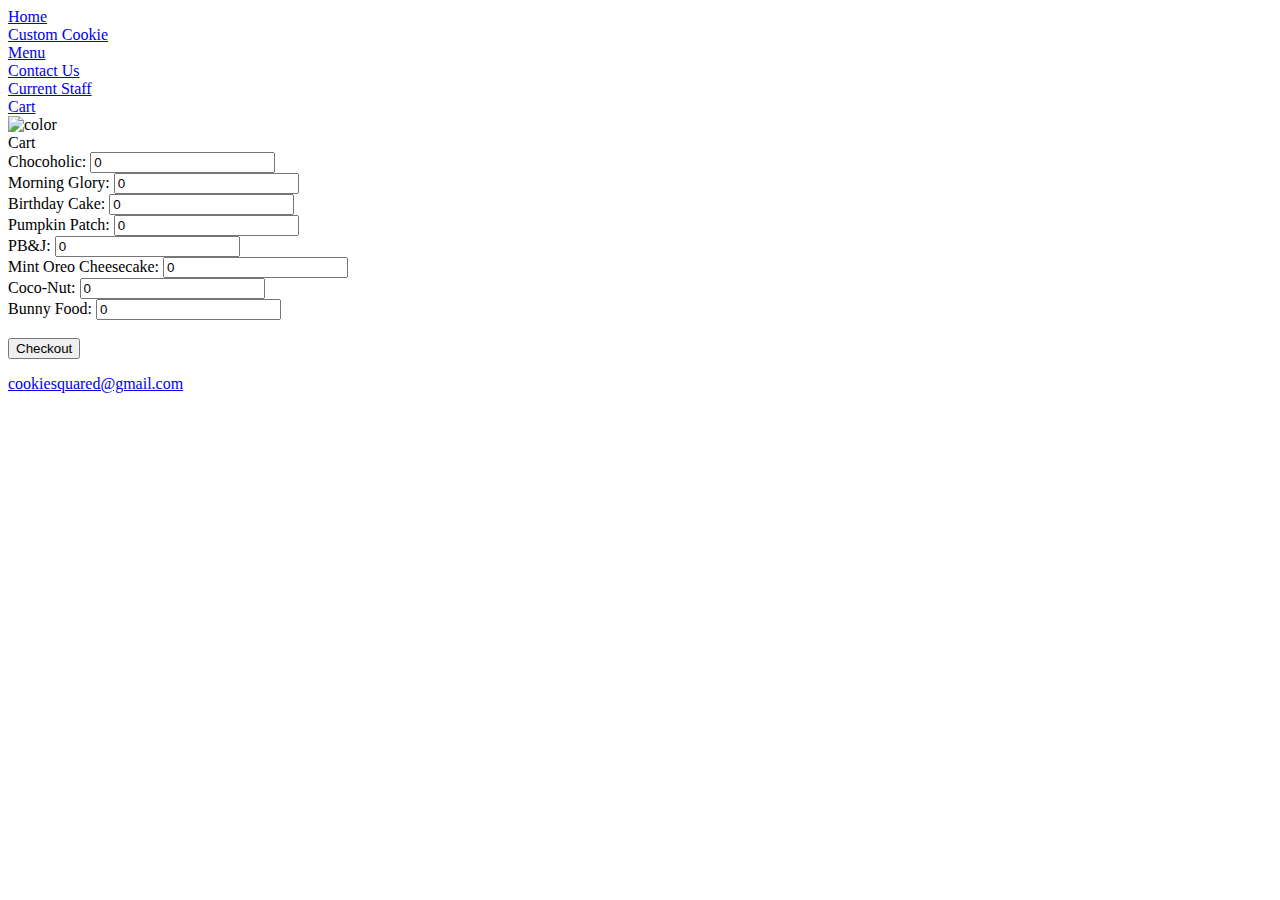
==== cart.html @ db933d61 "Header Fix" ====
<!DOCTYPE html>
<html>
	<!-- link to main stylesheet -->
	<link rel="stylesheet" type="text/css" href="/css/main.css">
	
		<div class="header">   		
        		<div><a href="index.html">Home</a></div>
	        	<div><a href="customcookie.html">Custom Cookie</a></div>
        		<div><a href="menu.html">Menu</a></div>
            	<div><a href="contact.html">Contact Us</a></div>
	        	<div><a href="staff.html">Current Staff</a></div>
				<div><a href="cart.html">Cart</a></div>
    		
		</div>
	
	
	<div class="container">
  		<img src="https://cdn4.iconfinder.com/data/icons/shopping-21/64/shopping-01-512.png"
		     alt="color"">
  		<div class="centered">Cart</div>
	</div>
	
	<body>
		
		<form>
	Chocoholic:
  	<input type="text" id="Chocoholic" value="0">
  	<br>
  	Morning Glory:
  	<input type="text" id="MorningGlory" value="0">
  	<br>
  	Birthday Cake:
  	<input type="text" id="BirthdayCake" value="0">
  	<br>
  	Pumpkin Patch:
  	<input type="text" id="PumpkinPatch" value="0">
  	<br>
  	PB&J:
  	<input type="text" id="PeanutButter" value="0">
  	<br>
  	Mint Oreo Cheesecake:
  	<input type="text" id="MintOreo" value="0">
  	<br>
  	Coco-Nut:
  	<input type="text" id="Coconut" value="0">
  	<br>
  	Bunny Food:
  	<input type="text" id="BunnyFood" value="0">
  	<br><br>
  	<input type="button" onclick="price()" value="Checkout">
</form>

<p id="receipt"></p>

<script>

var prices = {Chocoholic: 3.25, MorningGlory: 2, BirthdayCake: 1.50, PumpkinPatch: 3.25, PeanutButter: 1.50, MintOreo: 2, Coconut: 3, BunnyFood: 3};
var quantities = {Chocoholic: 0, MorningGlory: 0, BirthdayCake: 0, PumpkinPatch: 0, PeanutButter: 0, MintOreo: 0, Coconut: 0, BunnyFood: 0};
var names = {Chocoholic: "Chocoholic", MorningGlory: "Morning Glory", BirthdayCake: "Birthday Cake", PumpkinPatch: "Pumpkin Patch", PeanutButter: "PB&J", MintOreo: "Mint Oreo Cheesecake", Coconut: "Coco-Nut", BunnyFood: "Bunny Food"};

function price(){
	var total = 0;

	//calculating total
	for (var key in quantities){
		var number = document.getElementById(key).value;
		quantities[key] = number;
	}
	
	//items
	var ChocoholicPrice = prices['Chocoholic'] * quantities['Chocoholic'];
	var MorningGloryPrice = prices['MorningGlory'] * quantities['MorningGlory'];
	var BirthdayCakePrice = prices['BirthdayCake'] * quantities['BirthdayCake'];
	var PumpkinPatchPrice = prices['PumpkinPatch'] * quantities['PumpkinPatch'];
	var PeanutButterPrice = prices['PeanutButter'] * quantities['PeanutButter'];
	var MintOreoPrice = prices['MintOreo'] * quantities['MintOreo'];
	var CoconutPrice = prices['Coconut'] * quantities['Coconut'];
	var BunnyFoodPrice = prices['BunnyFood'] * quantities['BunnyFood'];
	var totalbeforePrice = ChocoholicPrice + MorningGloryPrice + BirthdayCakePrice + PumpkinPatchPrice + PeanutButterPrice + MintOreoPrice + CoconutPrice + BunnyFoodPrice;

	//tax
	var tax = totalbeforePrice * .0625;
	total = totalbeforePrice + tax;

	//decimals
	ChocoholicPrice = ChocoholicPrice.toFixed(2);
	MorningGloryPrice = MorningGloryPrice.toFixed(2);
	BirthdayCakePrice = BirthdayCakePrice.toFixed(2);
	PumpkinPatchPrice = PumpkinPatchPrice.toFixed(2);
	PeanutButterPrice = PeanutButterPrice.toFixed(2);
	MintOreoPrice = MintOreoPrice.toFixed(2);
	CoconutPrice = CoconutPrice.toFixed(2);
	BunnyFoodPrice = BunnyFoodPrice.toFixed(2);

	var totals = {Chocoholic: ChocoholicPrice, MorningGlory: MorningGloryPrice, BirthdayCake: BirthdayCakePrice, PumpkinPatch: PumpkinPatchPrice, PeanutButter: PeanutButterPrice, MintOreo: MintOreoPrice, Coconut: CoconutPrice, BunnyFood: BunnyFoodPrice};

	tax = tax.toFixed(2);
	totalbeforePrice = totalbeforePrice.toFixed(2);
	total = total.toFixed(2);
	
	//for output
	var output = "Receipt:" + "<br>";

	var counter = 0;
	for (var key in quantities){
		if (quantities[key] > 0){
			output += quantities[key] + " " + names[key] + ": $" + totals[key] + "<br>";
			counter++;
		}
	}

	if (counter == 0){
		output = "Maybe consider ordering something?"
	}
	else{
		output += "Tax: $" + tax + "<br>";
		output += "Total: $" + total + "<br>";
		output += "Please visit the <a href='checkout.html'>checkout page</a> to fill out delivery information!"
	}


	if (confirm("Place Order?")) {
		output = output;
	} 
	else {
		output = "Order Cancelled!";
	}

	document.getElementById("receipt").innerHTML = output;

}


</script>
	
		<footer>
    		
        		<a href="mailto:cookiesquared@gmail.com">cookiesquared@gmail.com</a>
		
	</footer>
		
	</body>

</html>
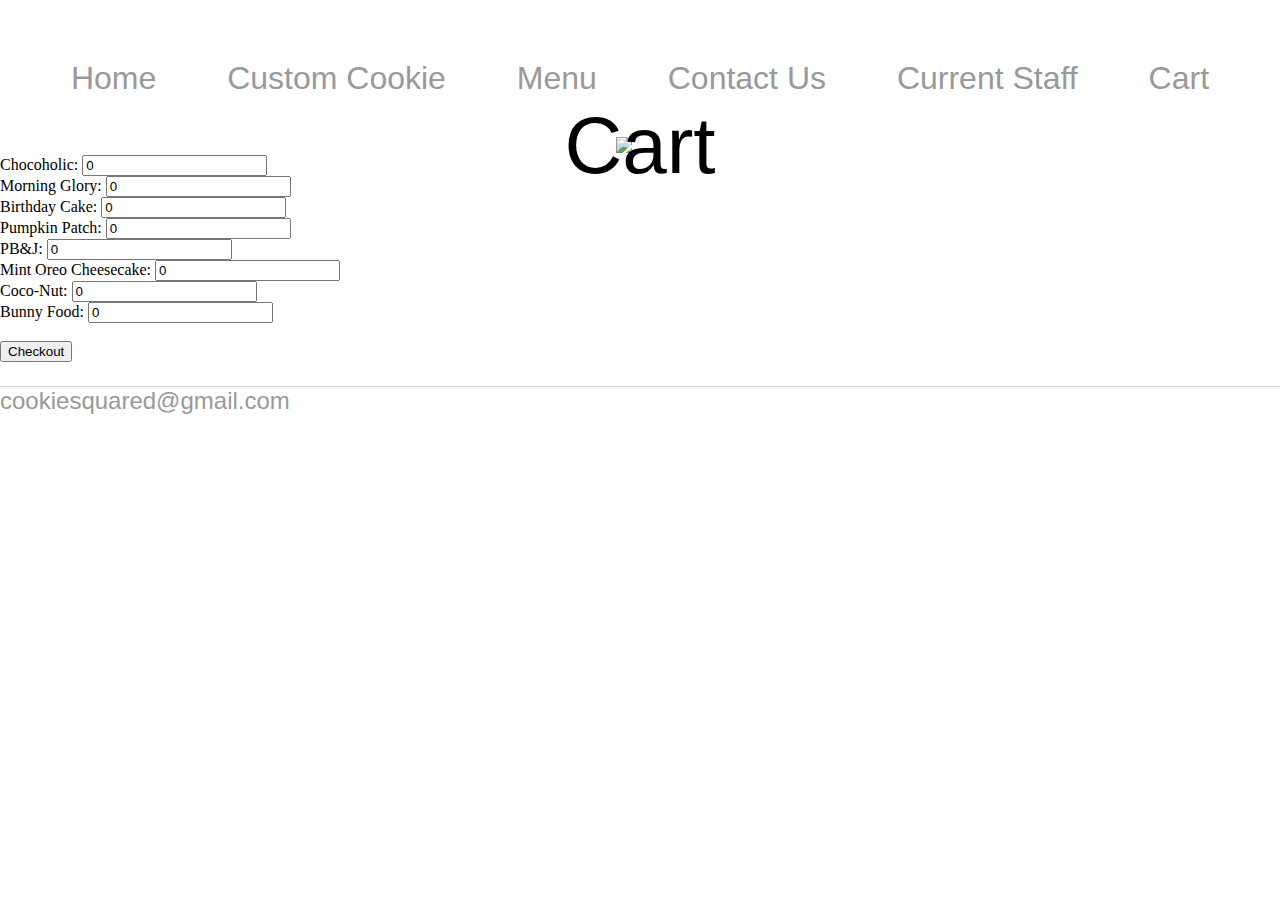
==== commit 679ef43e: "Update cart.html" ====
--- a/cart.html
+++ b/cart.html
@@ -1,16 +1,15 @@
 <!DOCTYPE html>
 <html>
 	<!-- link to main stylesheet -->
-	<link rel="stylesheet" type="text/css" href="/css/main.css">
+	<link rel="stylesheet" type="text/css" href="main.css">
 	
-		<div class="header">   		
+		<div class="main-header">   		
         		<div><a href="index.html">Home</a></div>
 	        	<div><a href="customcookie.html">Custom Cookie</a></div>
         		<div><a href="menu.html">Menu</a></div>
-            	<div><a href="contact.html">Contact Us</a></div>
+            		<div><a href="contact.html">Contact Us</a></div>
 	        	<div><a href="staff.html">Current Staff</a></div>
-				<div><a href="cart.html">Cart</a></div>
-    		
+			<div><a href="cart.html">Cart</a></div>
 		</div>
 	
 	
--- a/main.css
+++ b/main.css
@@ -0,0 +1,80 @@
+/* header {
+    overflow: hidden;
+    background-color: white;
+    top: 0;
+    margin: 0;
+    padding: 0;
+    z-index: 1000;
+    width: 100%;
+    border-bottom: 1px solid #d5d5d5;
+    position: fixed;
+} */
+.main-header {
+	display: flex;
+	justify-content: space-evenly;
+	font-family: 'Helvetica', 'Arial';
+	color: #722626;
+	font-size: 2.5vw;
+	margin-bottom: 40px;
+}
+
+
+footer {
+    border-top: 1px solid #d5d5d5;
+    font-size: 1.5em;
+    font-family:'Helvetica', 'Arial';
+}
+
+body {
+    margin: 60px auto;
+/*     width: 70%; */
+}
+ nav ul {
+    margin-left: 0;
+    font-size: 2.2em;
+    font-family:'Helvetica', 'Arial';
+    list-style: none;
+    font-weight: bold;
+}
+nav ul li{
+    display: inline;
+    margin-left: 25px;
+    margin-right: 25px;
+}
+
+a {
+    text-decoration: none;
+    color: #999;
+}
+a:hover {
+    text-decoration: underline;
+}
+h1 {
+    font-size: 3em;
+    font-family:'Helvetica', 'Arial';
+    position: relative;
+    text-align: center;
+}
+p {
+    font-size: 1.5em;
+    line-height: 1.4em;
+    color: #333;
+}
+
+/* for header */
+
+.container {
+    position: relative;
+    text-align: center;
+    color: white;
+    z-index: 500;
+}
+.centered {
+    position: absolute;
+    top: 50%;
+    left: 50%;
+    transform: translate(-50%, -50%);
+    font-size: 5em;
+    color: black;
+    font-family:'Helvetica', 'Arial';
+}
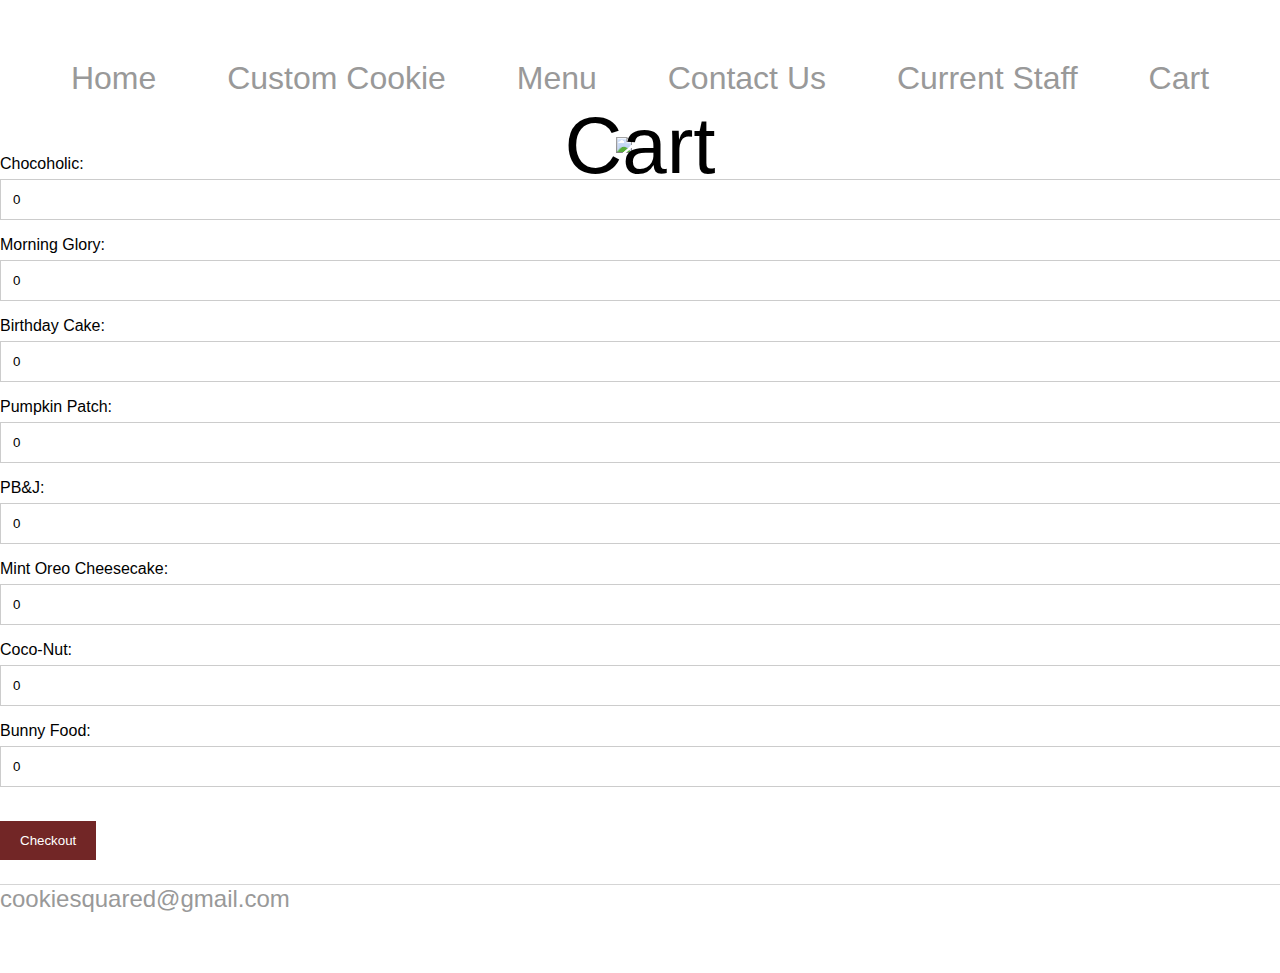
==== commit 6114bd81: "Update cart.html" ====
--- a/cart.html
+++ b/cart.html
@@ -2,6 +2,7 @@
 <html>
 	<!-- link to main stylesheet -->
 	<link rel="stylesheet" type="text/css" href="main.css">
+	<link rel="stylesheet" type="text/css" href="cart.css">
 	
 		<div class="main-header">   		
         		<div><a href="index.html">Home</a></div>
--- a/cart.css
+++ b/cart.css
@@ -0,0 +1,24 @@
+form {
+font-family: 'Helvetica','Arial';
+}
+
+input[type=text], select, textarea {
+  width: 100%;
+  padding: 12px;
+  border: 1px solid #ccc;
+  margin-top: 6px;
+  margin-bottom: 16px;
+  resize: vertical;
+}
+
+input[type=button] {
+  background-color: #722626;
+  color: white;
+  padding: 12px 20px;
+  border: none;
+  cursor: pointer;
+}
+
+input[type=button]:hover {
+  background-color: rgba(114, 38, 38, 0.7);
+  }
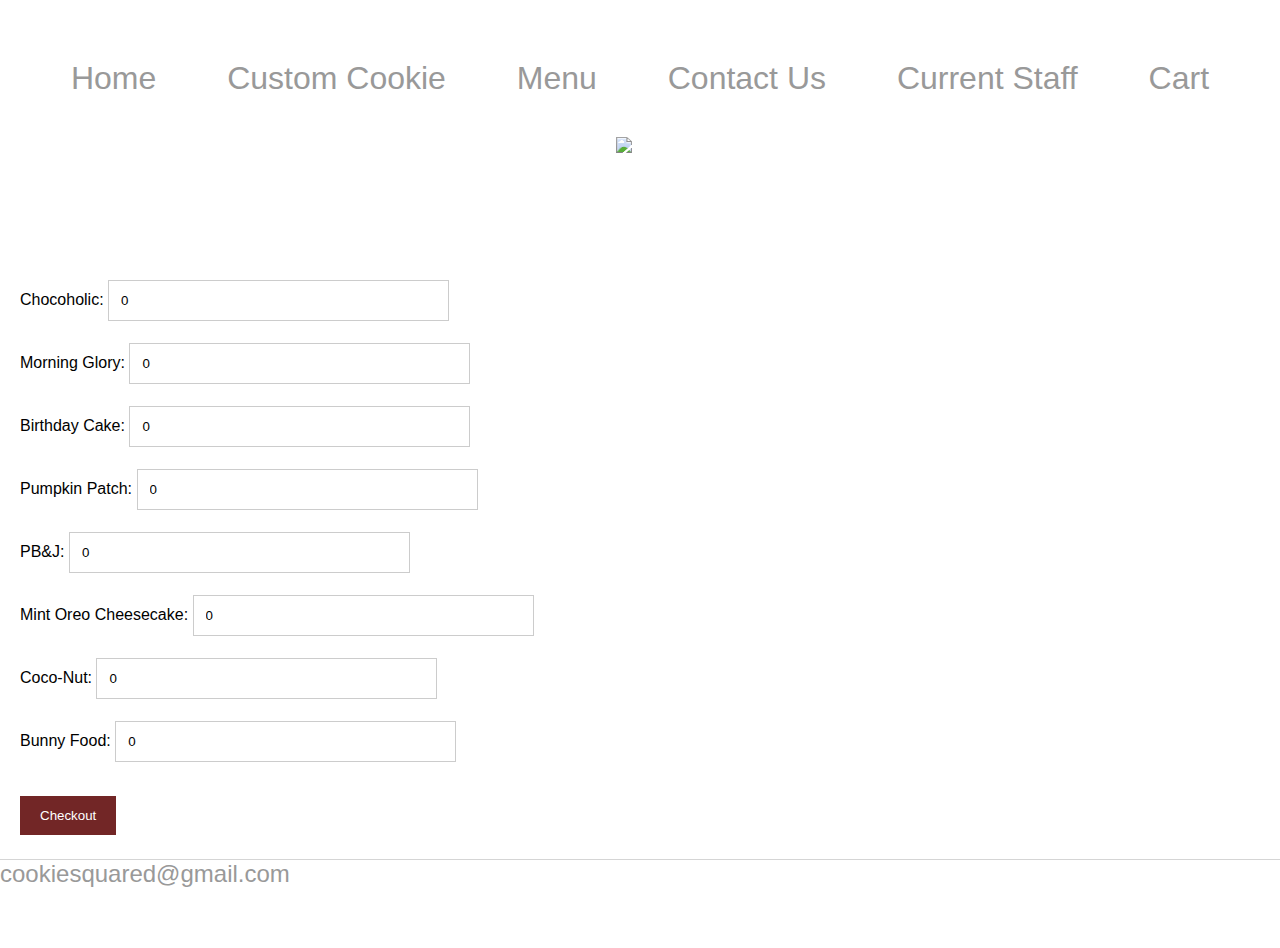
==== commit a09b164b: "Update cart.html" ====
--- a/cart.html
+++ b/cart.html
@@ -17,7 +17,7 @@
 	<div class="container">
   		<img src="https://cdn4.iconfinder.com/data/icons/shopping-21/64/shopping-01-512.png"
 		     alt="color"">
-  		<div class="centered">Cart</div>
+		<h1>Cart</h1>
 	</div>
 	
 	<body>
--- a/cart.css
+++ b/cart.css
@@ -1,9 +1,10 @@
 form {
 font-family: 'Helvetica','Arial';
+padding-left: 20px;
 }
 
 input[type=text], select, textarea {
-  width: 100%;
+  width: 25%;
   padding: 12px;
   border: 1px solid #ccc;
   margin-top: 6px;
@@ -22,3 +23,8 @@
 input[type=button]:hover {
   background-color: rgba(114, 38, 38, 0.7);
   }
+
+.centered {
+    font-family: 'Helvetica','Arial';
+    color: #722626;
+    }
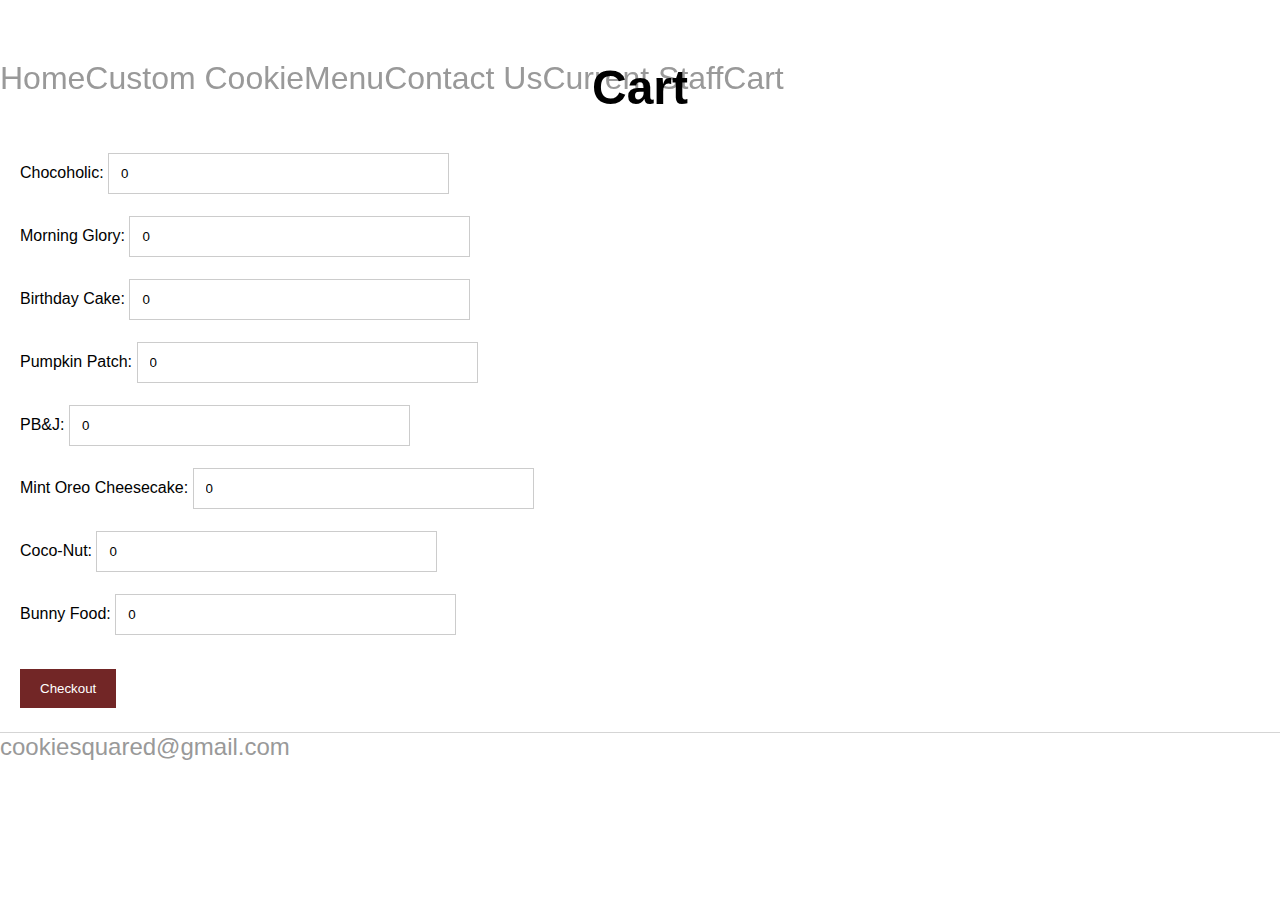
==== commit 00749eb0: "Update cart.html" ====
--- a/cart.html
+++ b/cart.html
@@ -13,12 +13,7 @@
 			<div><a href="cart.html">Cart</a></div>
 		</div>
 	
-	
-	<div class="container">
-  		<img src="https://cdn4.iconfinder.com/data/icons/shopping-21/64/shopping-01-512.png"
-		     alt="color"">
 		<h1>Cart</h1>
-	</div>
 	
 	<body>
 		
--- a/main.css
+++ b/main.css
@@ -10,6 +10,7 @@
     position: fixed;
 } */
 .main-header {
+	position: fixed;
 	display: flex;
 	justify-content: space-evenly;
 	font-family: 'Helvetica', 'Arial';
--- a/cart.css
+++ b/cart.css
@@ -24,7 +24,8 @@
   background-color: rgba(114, 38, 38, 0.7);
   }
 
-.centered {
+.container h1 {
     font-family: 'Helvetica','Arial';
     color: #722626;
+    text-align: center;
     }
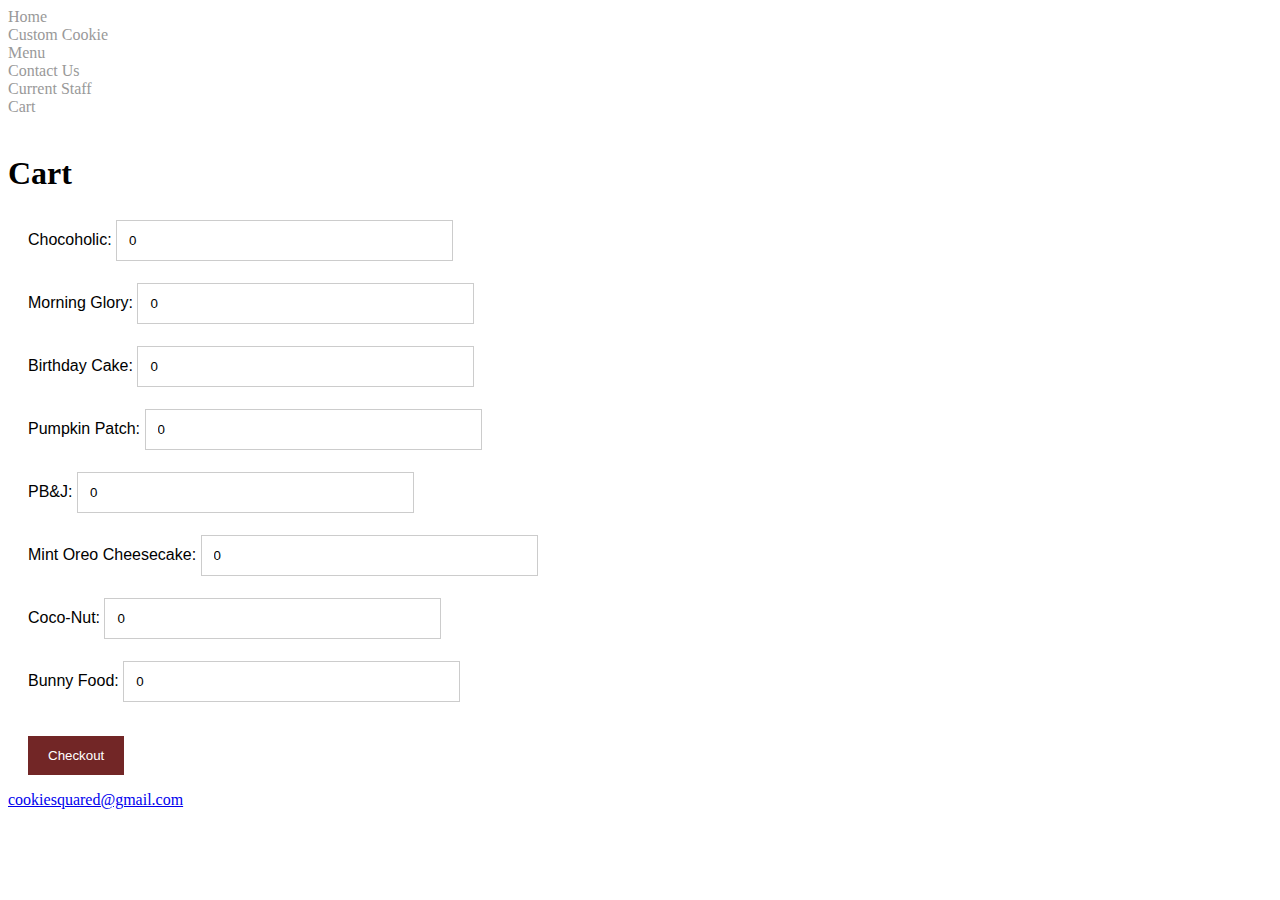
==== commit f2d68e0d: "Update cart.html" ====
--- a/cart.html
+++ b/cart.html
@@ -12,6 +12,8 @@
 	        	<div><a href="staff.html">Current Staff</a></div>
 			<div><a href="cart.html">Cart</a></div>
 		</div>
+		<div class="spacer"> &nbsp; </div>
+
 	
 		<h1>Cart</h1>
 	
--- a/main.css
+++ b/main.css
@@ -10,13 +10,22 @@
     position: fixed;
 } */
 .main-header {
+	.header {
 	position: fixed;
 	display: flex;
 	justify-content: space-evenly;
 	font-family: 'Helvetica', 'Arial';
 	color: #722626;
 	font-size: 2.5vw;
-	margin-bottom: 40px;
+	width: 100%;
+	z-index: 2000;
+	margin-top: 20px;
+}
+
+.spacer
+{
+     width: 100%;
+    height: 95px; 
 }
 
 
@@ -79,3 +88,7 @@
     color: black;
     font-family:'Helvetica', 'Arial';
 }
+
+footer {
+text-align: center;
+}
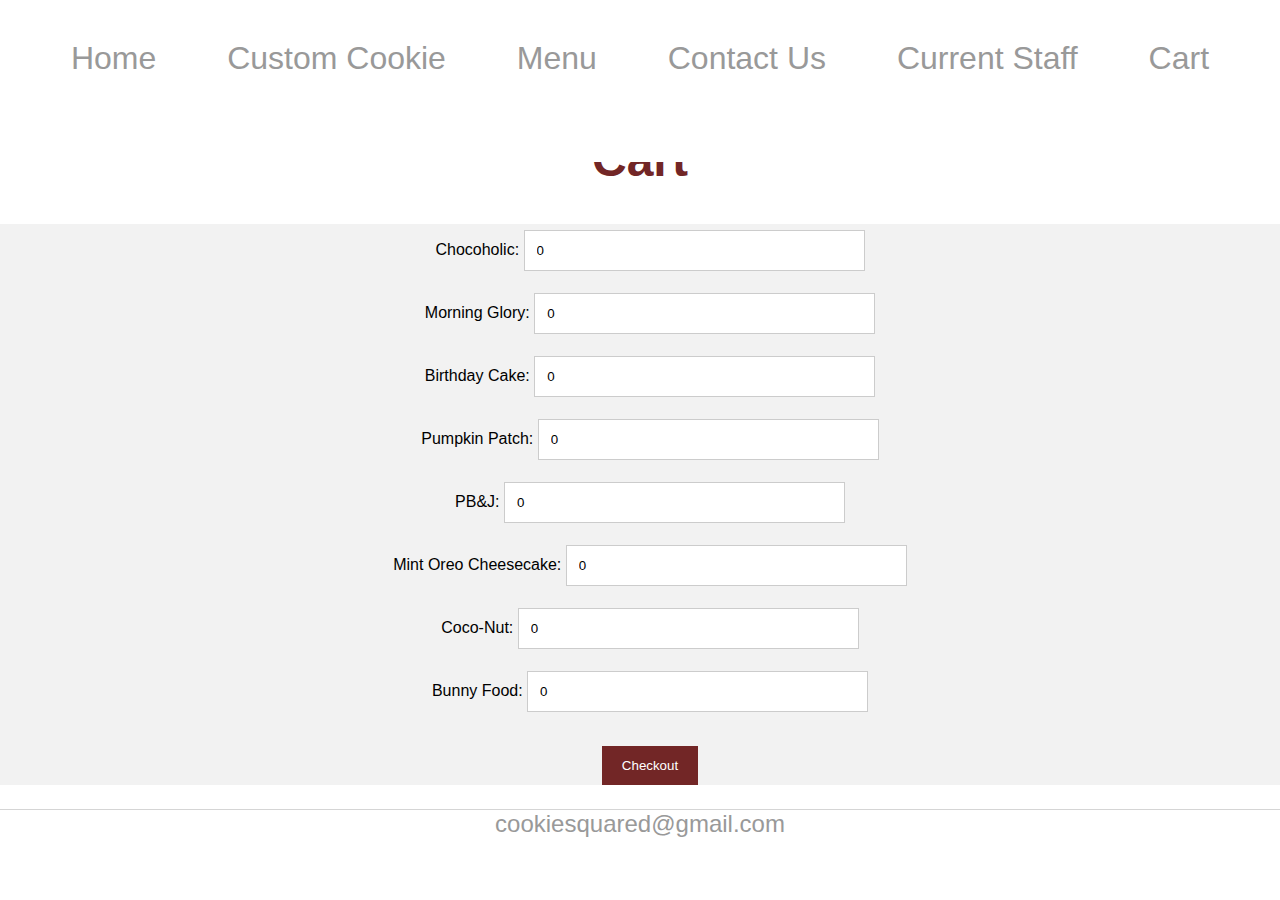
==== commit abcf991c: "Update cart.html" ====
--- a/cart.html
+++ b/cart.html
@@ -3,6 +3,25 @@
 	<!-- link to main stylesheet -->
 	<link rel="stylesheet" type="text/css" href="main.css">
 	<link rel="stylesheet" type="text/css" href="cart.css">
+	
+	<style>
+		form{
+			background-color: #f2f2f2;
+		}
+
+		.recipt{
+			background-color: #f2f2f2;
+			color: ;
+		}
+
+		.form-all {
+			margin-left: 0px;
+		}
+
+		body{
+			text-align: center;	
+		}
+	</style>
 	
 		<div class="main-header">   		
         		<div><a href="index.html">Home</a></div>
--- a/main.css
+++ b/main.css
@@ -10,7 +10,6 @@
     position: fixed;
 } */
 .main-header {
-	.header {
 	position: fixed;
 	display: flex;
 	justify-content: space-evenly;
@@ -18,8 +17,11 @@
 	color: #722626;
 	font-size: 2.5vw;
 	width: 100%;
+	height: 8vw;
+	background-color: #FFFFFF;
 	z-index: 2000;
-	margin-top: 20px;
+	padding-top: 40px;
+	padding-bottom: 20px;
 }
 
 .spacer
@@ -36,7 +38,7 @@
 }
 
 body {
-    margin: 60px auto;
+    margin: 0;
 /*     width: 70%; */
 }
  nav ul {
--- a/cart.css
+++ b/cart.css
@@ -24,8 +24,9 @@
   background-color: rgba(114, 38, 38, 0.7);
   }
 
-.container h1 {
+ h1 {
     font-family: 'Helvetica','Arial';
     color: #722626;
     text-align: center;
+    padding: 5px;
     }
